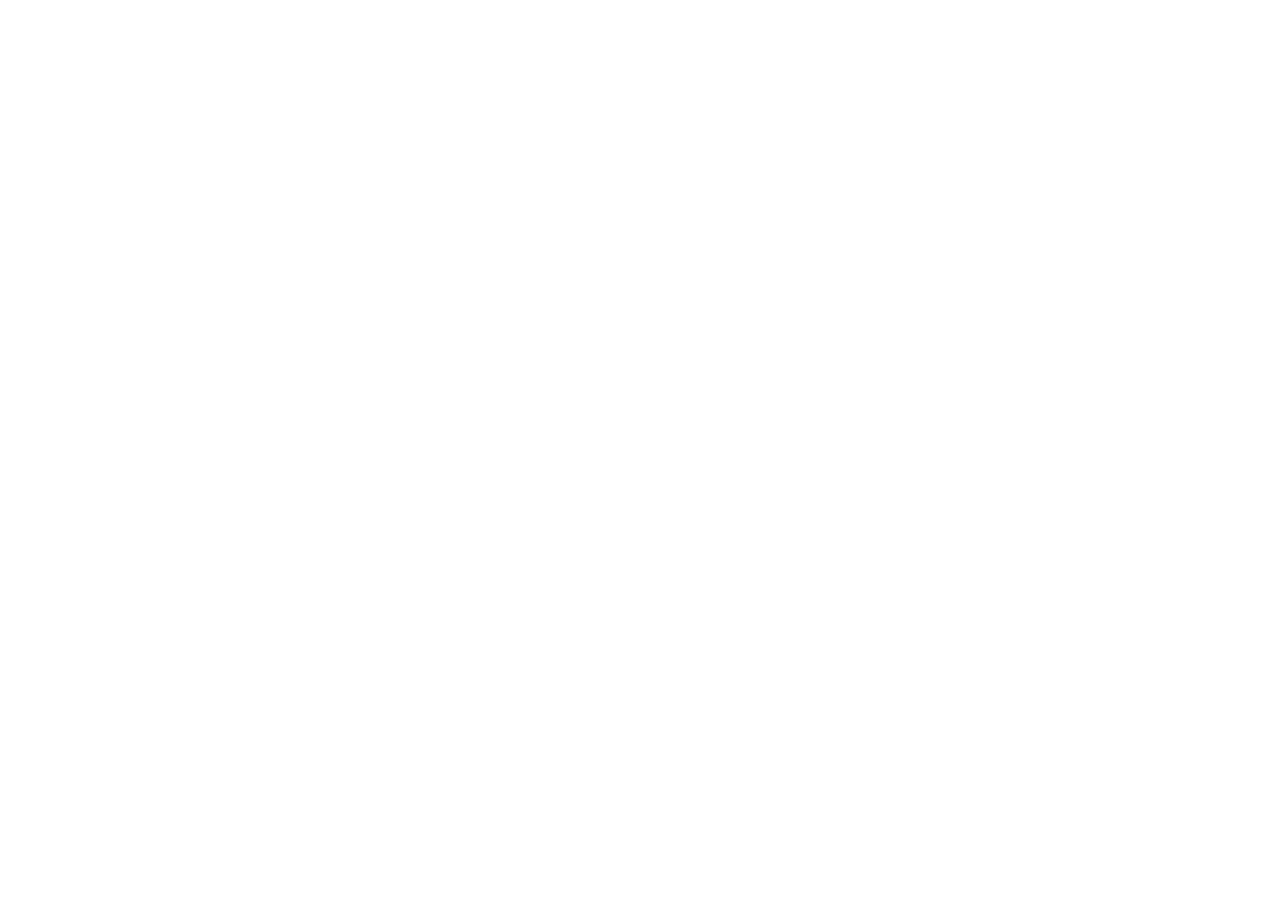
==== index.html @ 0524adda "Initial commit" ====
<!DOCTYPE html>
<html lang="en">
<head>
    <meta charset="UTF-8">
    <meta name="viewport" content="width=device-width, initial-scale=1.0">
    <title>Document</title>
</head>
<body>
    <script src="./js/task-1.js" type=""></script>
    <script src="./js/task-2.js" type=""></script>
    <script src="./js/task-3.js" type=""></script>
</body>
</html>
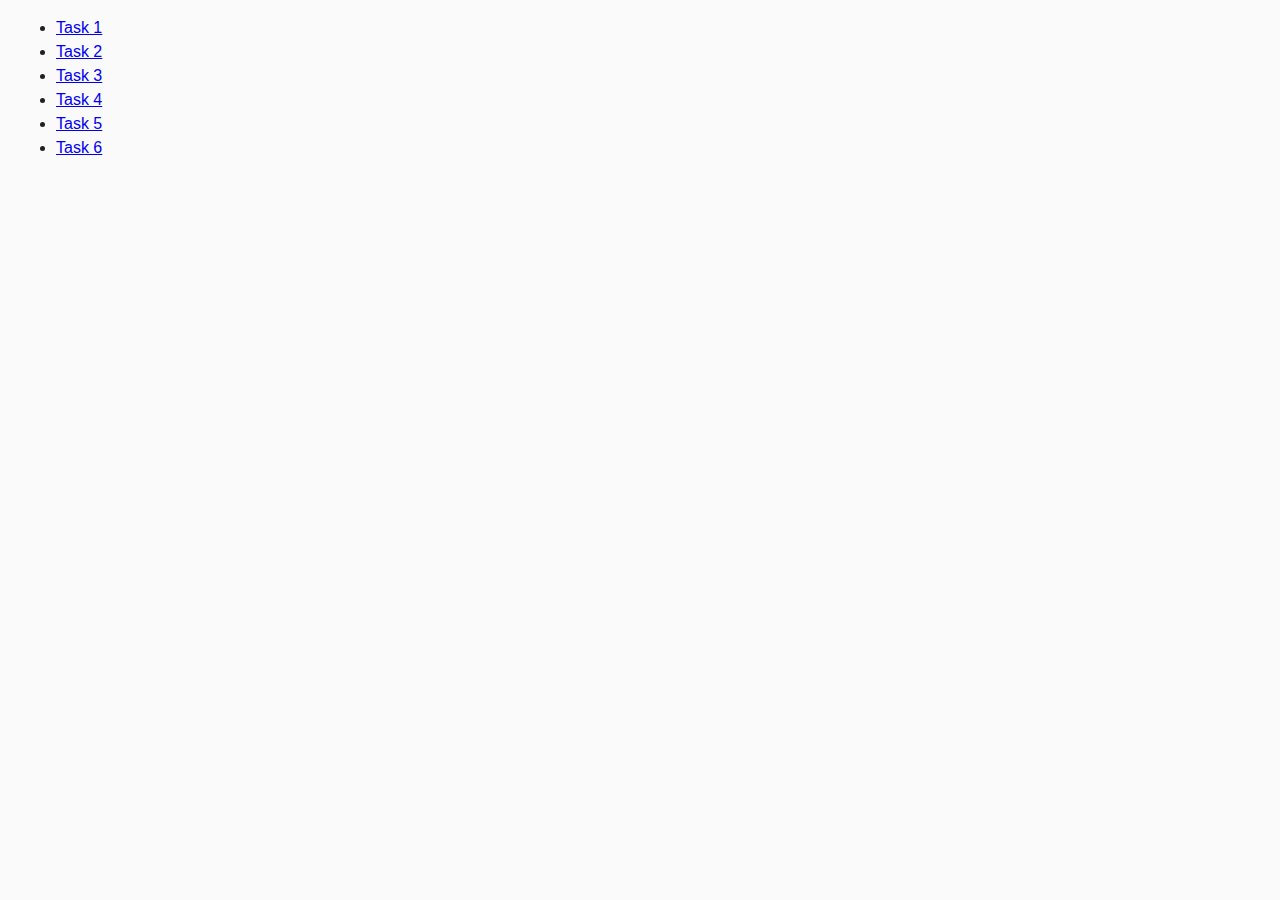
==== commit f7407fa2: "add" ====
--- a/index.html
+++ b/index.html
@@ -1,13 +1,20 @@
 <!DOCTYPE html>
 <html lang="en">
-<head>
-    <meta charset="UTF-8">
-    <meta name="viewport" content="width=device-width, initial-scale=1.0">
-    <title>Document</title>
-</head>
-<body>
-    <script src="./js/task-1.js" type=""></script>
-    <script src="./js/task-2.js" type=""></script>
-    <script src="./js/task-3.js" type=""></script>
-</body>
-</html>+  <head>
+    <meta charset="UTF-8" />
+    <meta http-equiv="X-UA-Compatible" content="IE=edge" />
+    <meta name="viewport" content="width=device-width, initial-scale=1.0" />
+    <title>Homework 7</title>
+    <link rel="stylesheet" href="./css/common.css" />
+  </head>
+  <body>
+    <ul>
+      <li><a href="./task-1.html">Task 1</a></li>
+      <li><a href="./task-2.html">Task 2</a></li>
+      <li><a href="./task-3.html">Task 3</a></li>
+      <li><a href="./task-4.html">Task 4</a></li>
+      <li><a href="./task-5.html">Task 5</a></li>
+      <li><a href="./task-6.html">Task 6</a></li>
+    </ul>
+  </body>
+</html>
--- a/css/common.css
+++ b/css/common.css
@@ -0,0 +1,14 @@
+* {
+  box-sizing: border-box;
+}
+
+body {
+  margin: 16px;
+  font-family: -apple-system, BlinkMacSystemFont, 'Segoe UI', Roboto, Oxygen,
+    Ubuntu, Cantarell, 'Open Sans', 'Helvetica Neue', sans-serif;
+  -webkit-font-smoothing: antialiased;
+  -moz-osx-font-smoothing: grayscale;
+  background-color: #fafafa;
+  color: #212121;
+  line-height: 1.5;
+}
